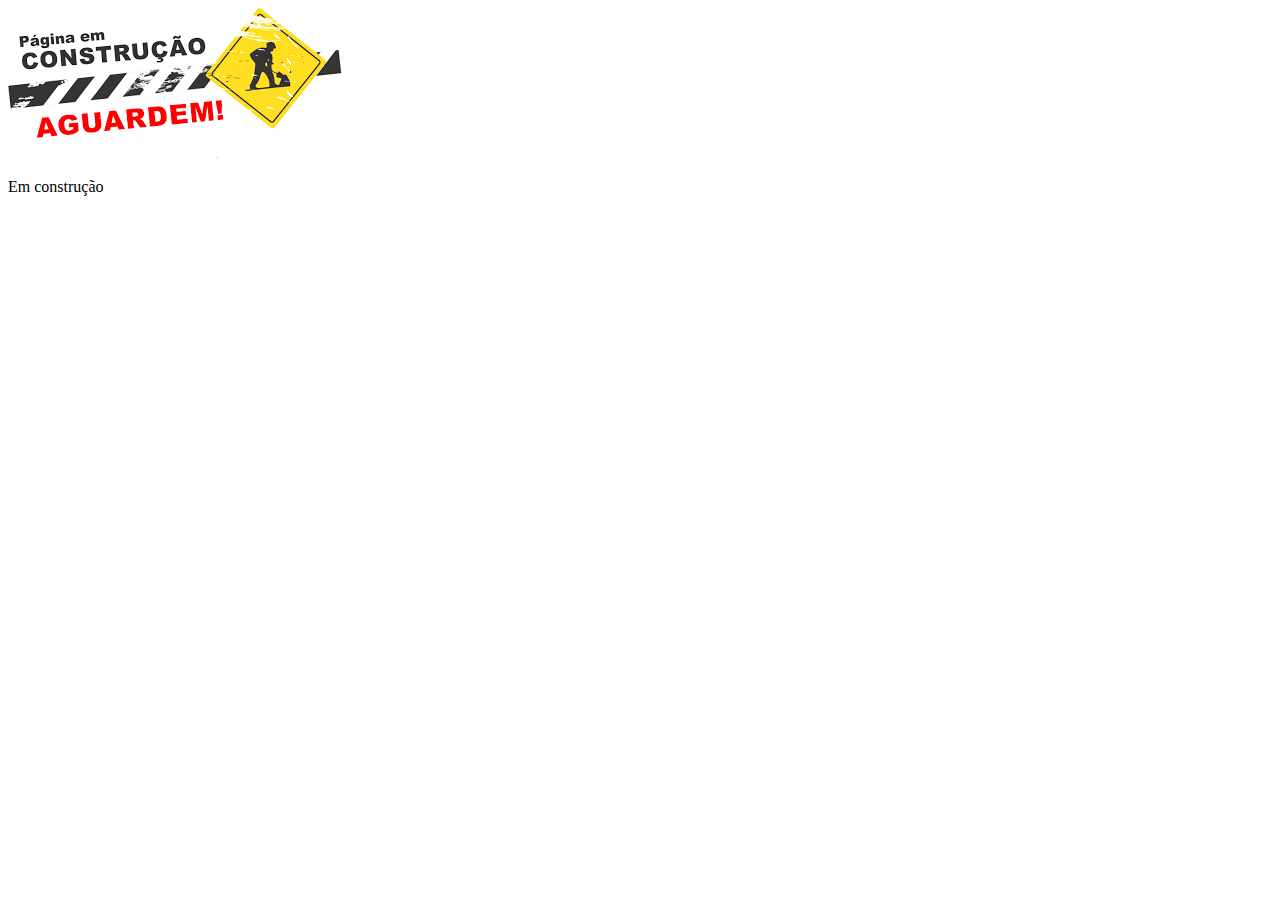
==== profile.html @ 90877f69 "PRIMEIRO COMMIT" ====
<!DOCTYPE html>
<html lang="en">
<head>
    <meta charset="UTF-8">
    <meta name="viewport" content="width=device-width, initial-scale=1.0">
    <title>Profile</title>
</head>
<body>
    <img src="./img/under_construction.png">
    <p class="info">Em construção</p>
</body>
</html>
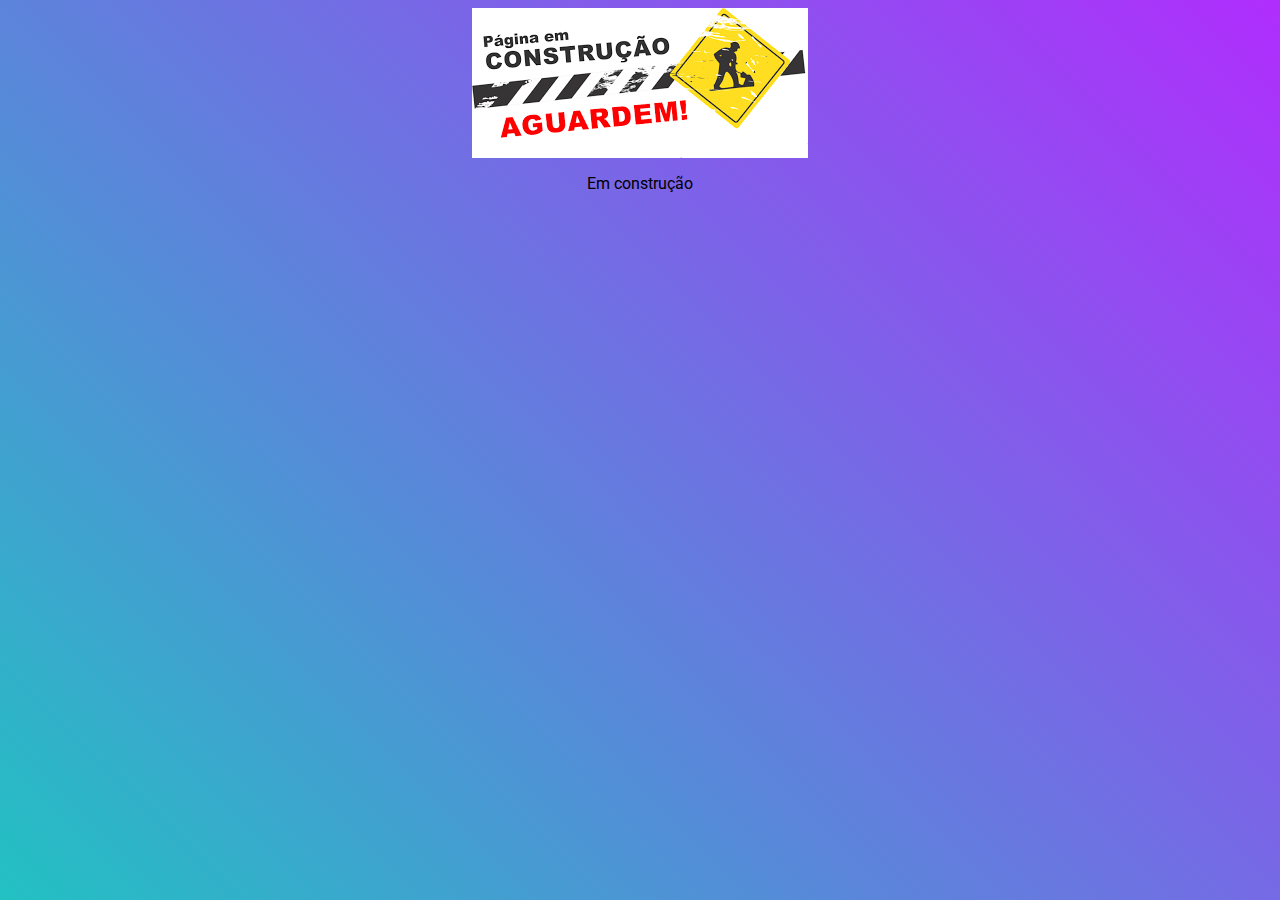
==== commit f54ce6bb: "adicionando css para profile html" ====
--- a/profile.html
+++ b/profile.html
@@ -3,6 +3,7 @@
 <head>
     <meta charset="UTF-8">
     <meta name="viewport" content="width=device-width, initial-scale=1.0">
+    <link rel="stylesheet" href="style.css">
     <title>Profile</title>
 </head>
 <body>
--- a/style.css
+++ b/style.css
@@ -0,0 +1,65 @@
+@import url('https://fonts.googleapis.com/css2?family=Roboto:wght@300;400;900&display=swap');
+
+html{
+    height: 100%;
+    -webkit-background-size: cover;
+    -moz-background-size: cover;
+    -o-background-size: cover;
+    background-size: cover;
+    background: rgb(34,193,195);
+    background: linear-gradient(45deg, rgba(34,193,195,1) 0%, rgba(176,45,253,1) 100%);
+}
+
+body {
+    display: flex;
+    flex-direction: column;
+    justify-content: center;
+    align-items: center;
+    font-family: 'Roboto', sans-serif;
+}
+
+form {
+    display: flex;
+    flex-direction: column;
+    max-width: 25rem;
+    align-items: center;
+    position: absolute;
+    top: 50%;
+    -ms-transform: translateY(-50%);
+    transform: translateY(-50%);
+}
+
+form button[type=submit]{
+    width: 100%;
+    color: white;
+    border: 0;
+    padding: 1rem;
+    background-color: blueviolet;
+}
+
+form button:hover{
+    width: 100%;
+    color: white;
+    border: 0;
+    padding: 1rem;
+    background-color: rgb(160, 92, 223);
+}
+
+form input{
+    width: 100%;
+    border: 0;
+    padding: 1rem;
+}
+
+.snackbar{
+    position: fixed;
+    top: 5%;
+    background-color: chocolate;
+    padding: 1rem;
+    color: white;
+    opacity: 0;
+}
+
+form *{
+    margin: 0.3rem;
+}